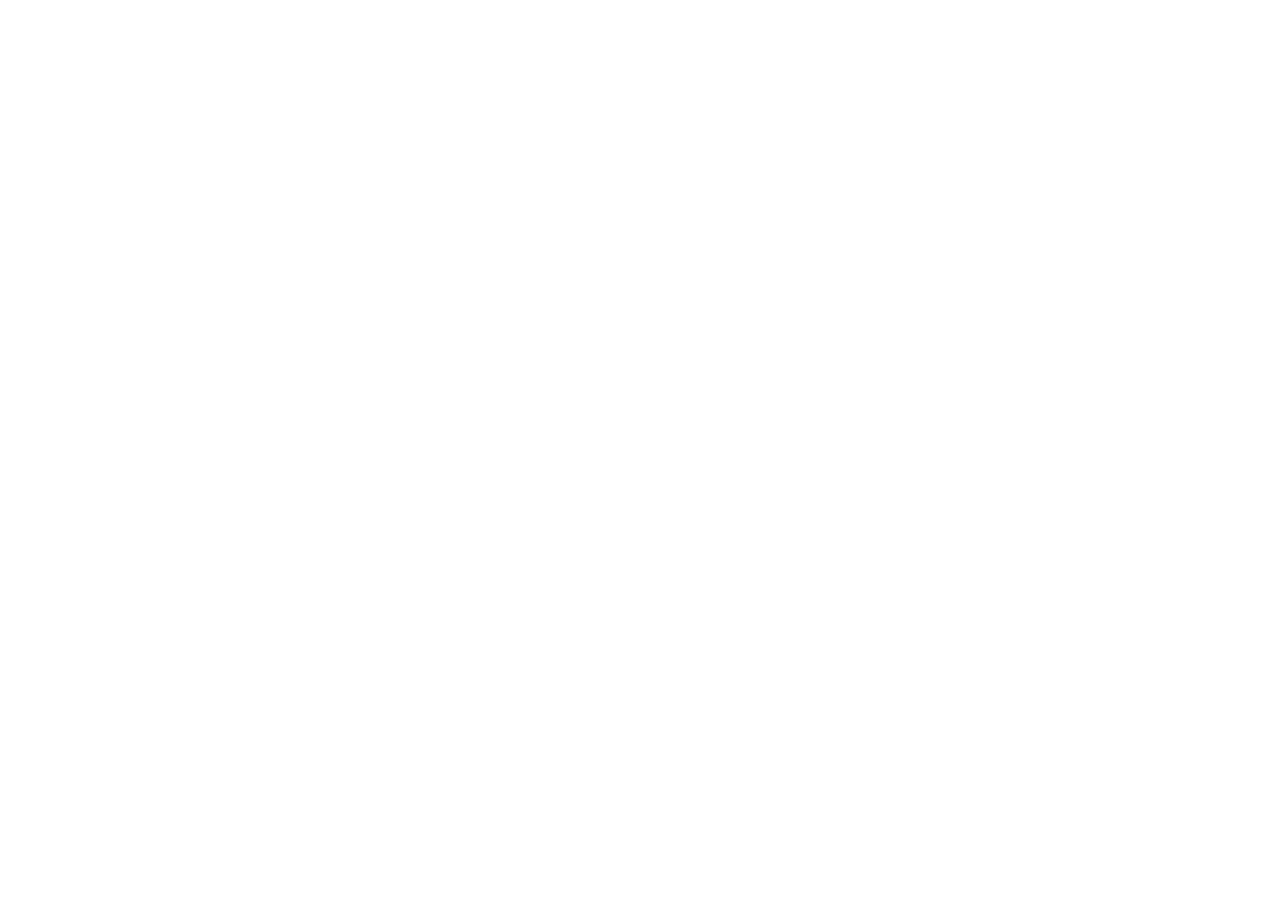
==== firstpart.html @ da093277 "Tercer avance Segundo HTML y CSS versión movil" ====
<!DOCTYPE html>
<html>
  <head>
    <meta charset="utf-8">
    <meta http-equiv="X-UA-Compatible" content="IE=edge">
    <meta name="viewport" content="width=device-width, user-scalable=no, initial-scale=1.0, maximum-scale=1.0, minimum-scale=1.0">
    <title>FoodMap</title>
    <link rel="stylesheet" href="assets/css/bootstrap.min.css">
    <link rel="shortcut icon" type="image/x-icon" href="assets/images/restoran.ico">
    <link href="https://fonts.googleapis.com/css?family=Indie+Flower" rel="stylesheet">
    <link rel="stylesheet" href="font/css/font-awesome.min.css">
    <link rel="stylesheet" href="assets/css/main.css">
  </head>
  <body>
    <!--Contenido de busqueda e imagenes-->
    <section class="main-part visible-xs">
      <div class="container">
        <div class="row">
          <div class="col-xs-12">
            <h2 class="subtitle">FoodMap</h2>
            <hr>
            <iframe src="https://www.google.com/maps/embed?pb=!1m10!1m8!1m3!1d13312.365565196971!2d-70.6514212!3d-33.472971300000005!3m2!1i1024!2i768!4f13.1!5e0!3m2!1ses!2scl!4v1513129084156" width="250" height="250" frameborder="0" style="border:0" allowfullscreen class="Map"></iframe>
            <hr>
            <h4 class="search-phrase">Comida cerca de ti</h4>
            <input class="Search" type="text" name="Filtrar Restuarantes" placeholder="Filtra el lugar donde deseas comer">
            <a href="#"><i class="fa fa-search" aria-hidden="true"></i></a>
            <div class="row">
              <div class="col-xs-4">
                <a href="#"><img class="image1" src="assets/images/chilena.jpg"></a>
                <a href="#"><img class="image2" src="assets/images/china.jpg"></a>
                <a href="#"><img class="image3" src="assets/images/indian.jpg"></a>
              </div>
              <div class="col-xs-4">
                <a href="#"><img class="image4" src="assets/images/italian.jpg"></a>
                <a href="#"><img class="image5" src="assets/images/japanese.jpg"></a>
                <a href="#"><img class="image6" src="assets/images/mexican.jpeg"></a>
              </div>  
            </div>
          </div>
        </div>
      </div>
    </section>

    <!--Enlaces JS-->
    <script type="text/javascript" src="assets/js/jquery.js"></script>
    <script type="text/javascript" src="assets/js/bootstrap.min.js"></script>
    <script type="text/javascript" src="assets/js/app.js"></script>

  </body>
</html>
---- assets/css/main.css ----
/*Arreglos principales*/
* {
	margin: 0 auto;
	padding: 0;
	-webkit-box-sizing: border-box;
	-moz-box-sizing: border-box;
	box-sizing: border-box;
}
body {
	font-family: 'Indie Flower', cursive;  
}
/*Portada principal versión pc*/
.portal {
	background-image: url(../images/fondoFoodMap.jpg);
	background-size: cover;
	background-position: center;
	background-repeat: no-repeat;
	max-width: 100%;
	min-height: 100vh;
}
.title {
	text-align: center;
	font-size: 11em;
  margin-top: 1.5em;
  margin-bottom: 0;
}
.fa-cog{
	margin-left: 12.5em;
}
/*Portada principal visto en celular*/
.PortalCel {
	background-image: url(../images/fondoFoodMapCel.png);
	background-size: cover;
	background-position: center;
	background-repeat: no-repeat;
	max-width: 100%;
	min-height: 100vh;
}
.titleCel {
	color: #8A0808;
	text-align: left;
	font-size: 3em;
  margin-top: 3em;
  margin-left: 1.6em;
  margin-bottom: 0;
}
.fa-spinner {
	color: #8A0808;
	margin-left: 2.8em;
}
/*Otro HTML*/
/*hr arreglo principal*/
hr {
	border: 0.2em ridge #6666cc;
}
/*Fondo Principal*/
.main-part {
	background-image: url(../images/FondoPrincipal.jpg);
	background-size: cover;
	background-position: center;
	background-repeat: no-repeat;
	max-width: 100%;
	min-height: 100vh;
}
/*Segundo título*/
.subtitle {
	background-color: rgba(0, 0, 111, 0.5);
	color: #FFFFFF;
	font-size: 4em;
	text-align: center;
	padding: 0.2em;
	border-radius: 1em;
}
/*Mapa*/
.Map {
	border-radius: 0.5em;
	margin-left: 3em;
}
/*Cuadro de busqueda*/
.search-phrase {
	background-color: rgba(0, 0, 111, 0.5);
	color: #FFFFFF;
	font-size: 2em;
	text-align: center;
	padding: 0.2em;
	border-radius: 1em;
}
.Search {
	width: 20em;
	background-color: #6666cc;
	color: white;
	padding: 0.2em;
	border: none;
	border-radius: 0.5em;
	margin-left: 1.5em;
	margin-bottom: 1em;
}
.Search::placeholder {
  color: white;
}
/*Imagenes de comida*/
.image1, .image2, .image3, .image4, .image5, .image6 {
	max-width: 100%;
	border-radius: 0.5em;
	margin-left: 3.5em;
	margin-bottom: 1em;
}
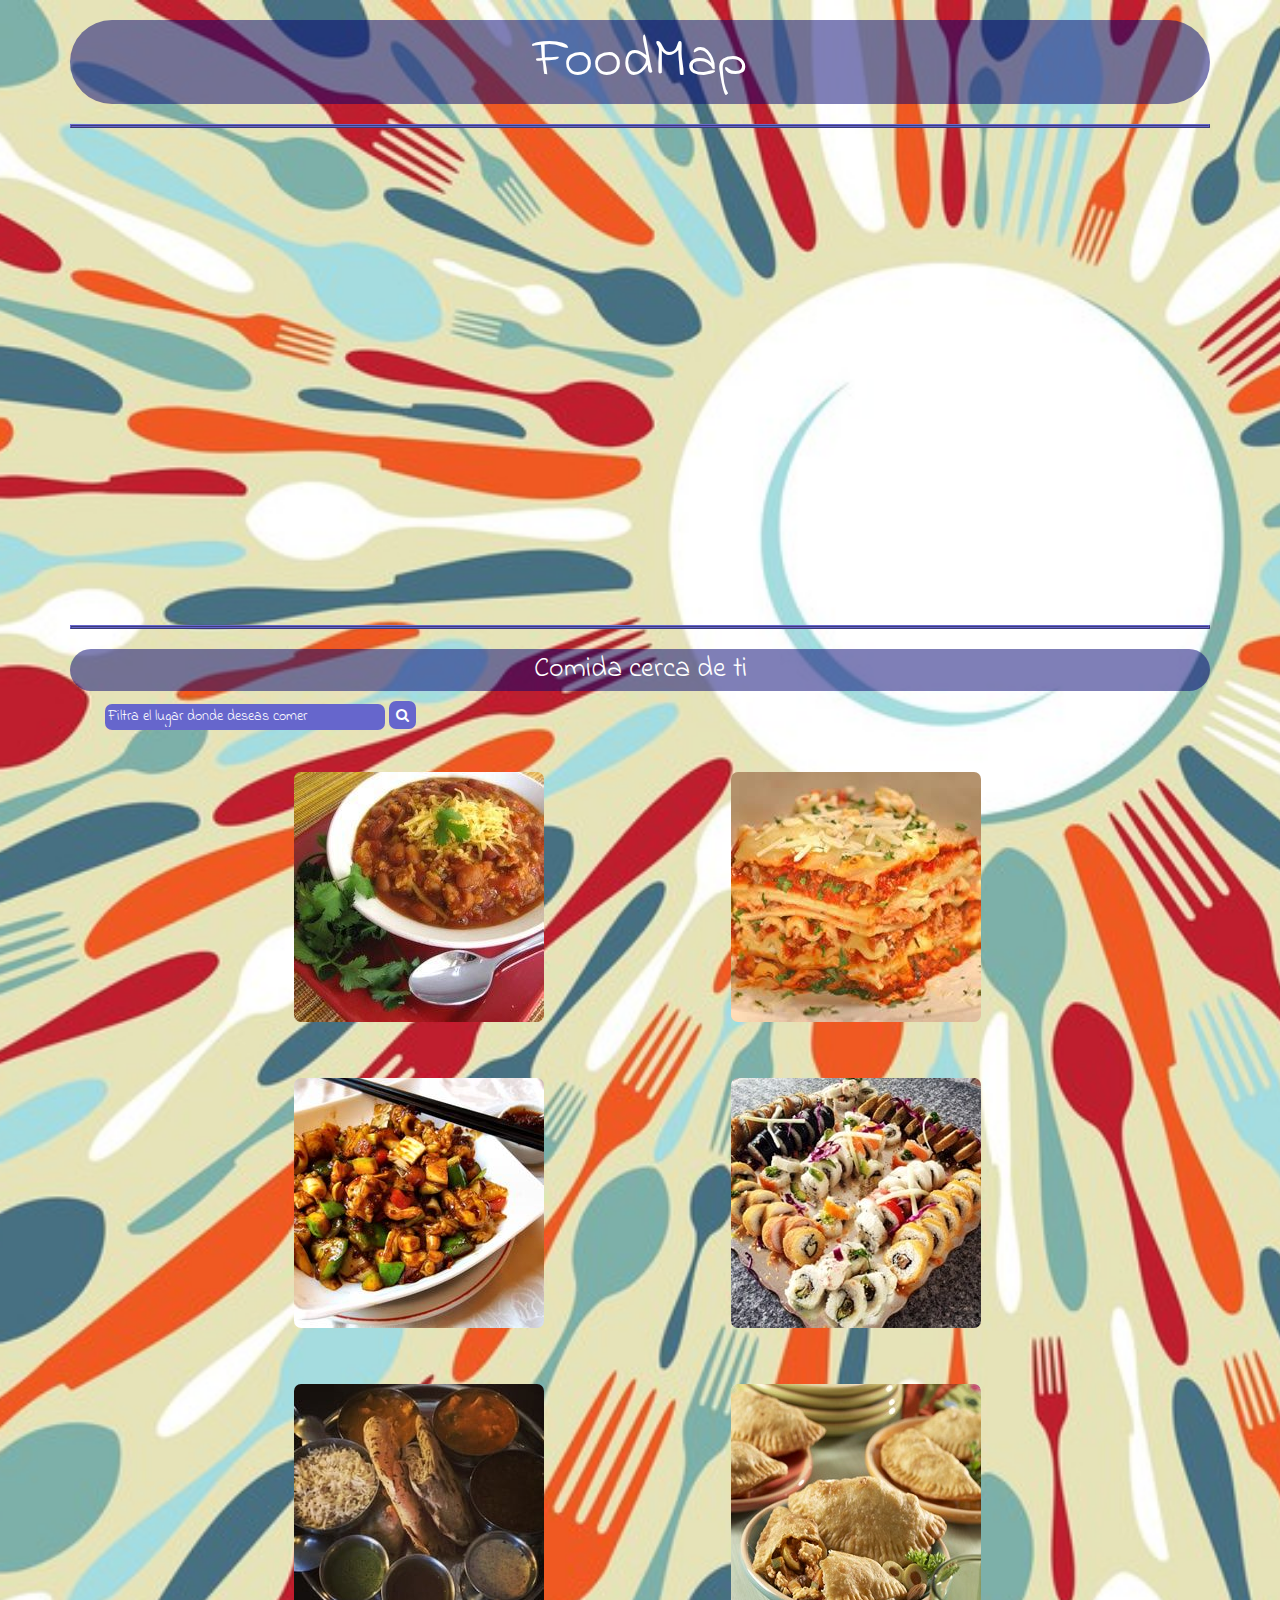
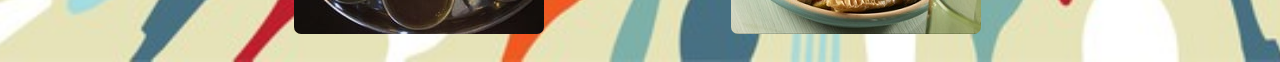
==== commit b6568afa: "Quinto avance CSS y JS (Función del Mouse y algunos agregados a versión PC)" ====
--- a/firstpart.html
+++ b/firstpart.html
@@ -11,35 +11,53 @@
     <link rel="stylesheet" href="font/css/font-awesome.min.css">
     <link rel="stylesheet" href="assets/css/main.css">
   </head>
-  <body>
+  <body class="Celphone">
     <!--Contenido de busqueda e imagenes-->
-    <section class="main-part visible-xs">
+    <section class="main-part">
       <div class="container">
         <div class="row">
-          <div class="col-xs-12">
+          <div class="col-xs-12 col-md-12">
             <h2 class="subtitle">FoodMap</h2>
             <hr>
-            <iframe src="https://www.google.com/maps/embed?pb=!1m10!1m8!1m3!1d13312.365565196971!2d-70.6514212!3d-33.472971300000005!3m2!1i1024!2i768!4f13.1!5e0!3m2!1ses!2scl!4v1513129084156" width="250" height="250" frameborder="0" style="border:0" allowfullscreen class="Map"></iframe>
+            <iframe src="https://www.google.com/maps/embed?pb=!1m10!1m8!1m3!1d13312.365565196971!2d-70.6514212!3d-33.472971300000005!3m2!1i1024!2i768!4f13.1!5e0!3m2!1ses!2scl!4v1513129084156" width="250" height="250" frameborder="0" style="border:0" allowfullscreen class="Map visible-xs"></iframe><!--Sólo se ve en Celular-->
+            <iframe src="https://www.google.com/maps/embed?pb=!1m10!1m8!1m3!1d13312.365565196971!2d-70.6514212!3d-33.472971300000005!3m2!1i1024!2i768!4f13.1!5e0!3m2!1ses!2scl!4v1513258286822" width="600" height="450" frameborder="0" style="border:0" allowfullscreen class="MapLarge hidden-xs"></iframe><!--Sólo se ve en versión PC-->
             <hr>
             <h4 class="search-phrase">Comida cerca de ti</h4>
             <input class="Search" type="text" name="Filtrar Restuarantes" placeholder="Filtra el lugar donde deseas comer">
             <a href="#"><i class="fa fa-search" aria-hidden="true"></i></a>
-            <div class="row">
-              <div class="col-xs-4">
-                <a href="#"><img class="image1" src="assets/images/chilena.jpg"></a>
-                <a href="#"><img class="image2" src="assets/images/china.jpg"></a>
-                <a href="#"><img class="image3" src="assets/images/indian.jpg"></a>
-              </div>
-              <div class="col-xs-4">
-                <a href="#"><img class="image4" src="assets/images/italian.jpg"></a>
-                <a href="#"><img class="image5" src="assets/images/japanese.jpg"></a>
-                <a href="#"><img class="image6" src="assets/images/mexican.jpeg"></a>
-              </div>  
-            </div>
           </div>
         </div>
       </div>
     </section>
+    <section id="Images-Food">
+      <div class="container-fluid">
+        <div class="row">
+              <div class="col-xs-4 visible-xs">
+                <a href="#"><img class="image1" id="Chilean-food" src="assets/images/chilena.jpg"></a>
+                <a href="#"><img class="image2" id="Chinese-food" src="assets/images/china.jpg"></a>
+                <a href="#"><img class="image3" id="Indian-food" src="assets/images/indian.jpg"></a>
+              </div>
+              <div class="col-xs-4 visible-xs">
+                <a href="#"><img class="image4" id="Italian-food" src="assets/images/italian.jpg"></a>
+                <a href="#"><img class="image5" id="Japanese-food" src="assets/images/japanese.jpg"></a>
+                <a href="#"><img class="image6" id="Mexican-food" src="assets/images/mexican.jpeg"></a>
+              </div> 
+        </div>
+    </section>  
+    <section class="Food-Pc hidden-xs">
+      <div class="row">
+        <div class="col-md-4">
+          <a href="#"><img class="image1PC" id="Chilean-foodPC" src="assets/images/imagesPC/chilena.jpg"></a>
+          <a href="#"><img class="image2PC" id="Chinese-foodPC" src="assets/images/imagesPC/china.jpg"></a>
+          <a href="#"><img class="image3PC" id="Indian-foodPC" src="assets/images/imagesPC/indian.jpg"></a>
+        </div>  
+        <div class="col-md-4">
+          <a href="#"><img class="image4PC" id="italian-foodPc" src="assets/images/imagesPC/italian.jpg"></a>
+          <a href="#"><img class="image5PC" id="Japanese-foodPC" src="assets/images/imagesPC/japanese.jpg"></a>
+          <a href="#"><img class="image6PC" id="Mexican-foodPC" src="assets/images/imagesPC/mexican.jpeg"></a>
+        </div>   
+      </div>
+    </section>  
 
     <!--Enlaces JS-->
     <script type="text/javascript" src="assets/js/jquery.js"></script>
--- a/assets/css/main.css
+++ b/assets/css/main.css
@@ -54,7 +54,7 @@
 	border: 0.2em ridge #6666cc;
 }
 /*Fondo Principal*/
-.main-part {
+.Celphone {
 	background-image: url(../images/FondoPrincipal.jpg);
 	background-size: cover;
 	background-position: center;
@@ -74,7 +74,12 @@
 /*Mapa*/
 .Map {
 	border-radius: 0.5em;
-	margin-left: 3em;
+	margin-left: 5em;
+}
+.MapLarge {
+	border-radius: 0.5em;
+	margin-left: 20em;
+	max-width: 100%
 }
 /*Cuadro de busqueda*/
 .search-phrase {
@@ -92,18 +97,34 @@
 	padding: 0.2em;
 	border: none;
 	border-radius: 0.5em;
-	margin-left: 1.5em;
+	margin-left: 2.5em;
 	margin-bottom: 1em;
 }
 .Search::placeholder {
   color: white;
 }
-/*Imagenes de comida*/
+.fa-search {
+	background-color: #6666cc;
+	color: white;
+	padding: 0.5em;
+	border-radius: 0.5em;
+}
+/*Imagenes de comida versión movil*/
 .image1, .image2, .image3, .image4, .image5, .image6 {
 	max-width: 100%;
 	border-radius: 0.5em;
-	margin-left: 3.5em;
+	margin-left: 4.2em;
 	margin-bottom: 1em;
+	cursor: pointer;
+}
+/*Imagenes de comida ersión pc*/
+.image1PC, .image2PC, .image3PC, .image4PC, .image5PC, .image6PC{
+	max-width: 100%;
+	border-radius: 0.5em;
+	margin-left: 21em;
+	margin-top: 2em;
+	margin-bottom: 2em;
+	cursor: pointer;
 }
 	
 
